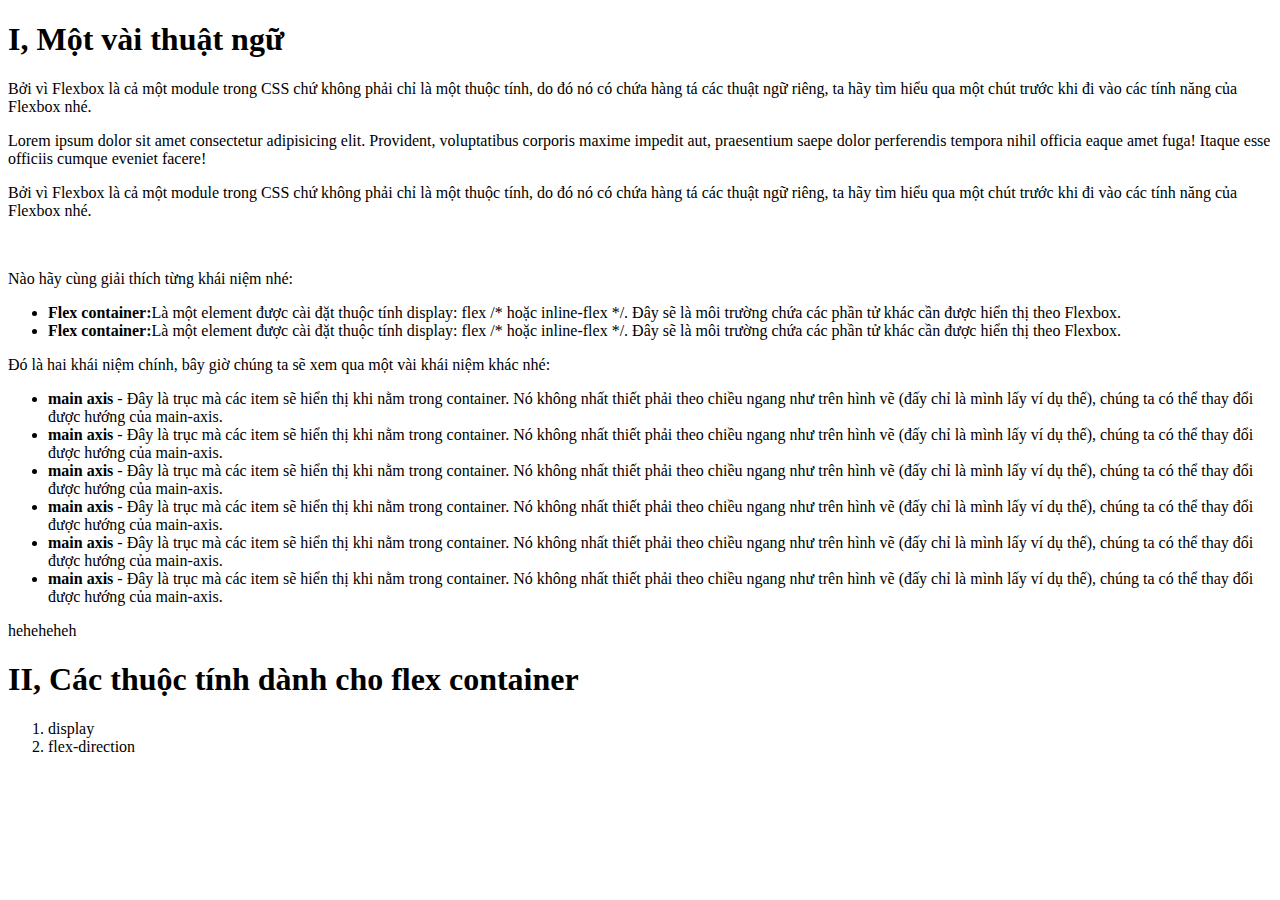
==== Buoi1/index.html @ 420823fb "second changes" ====
<!DOCTYPE html>
<html lang="en">
<head>
    <meta charset="UTF-8">
    <meta name="viewport" content="width=device-width, initial-scale=1.0">
    <title>Document</title>
    <style>
        .section > .description {
            /* background-color: red; */
        }
        .section + p {
            /* background-color: red; */
        }
        .section ~ p {
            /* background-color: blueviolet; */
        }
    </style>
</head>
<body>
    <div id="main" class="container">
        
        <div class="content">
            
            <div class="section">
                <h1 class="subtitle">I, Một vài thuật ngữ</h1>
                <p class="description para1">
                    Bởi vì Flexbox là cả một module trong CSS chứ không phải chỉ là một thuộc tính, do đó nó có chứa hàng tá các thuật ngữ riêng, ta hãy tìm hiểu qua một chút trước khi đi vào các tính năng của Flexbox nhé.
                </p>
                <div>
                    <p class="description sub-para">
                        Lorem ipsum dolor sit amet consectetur adipisicing elit. Provident, voluptatibus corporis maxime impedit aut, praesentium saepe dolor perferendis tempora nihil officia eaque amet fuga! Itaque esse officiis cumque eveniet facere!
                    </p>
                </div>
                <p class="description para2">Bởi vì Flexbox là cả một module trong CSS chứ không phải chỉ là một thuộc tính, do đó nó có chứa hàng tá các thuật ngữ riêng, ta hãy tìm hiểu qua một chút trước khi đi vào các tính năng của Flexbox nhé.</p>
                <img src="https://images.viblo.asia/cbfd1fde-582c-4d2c-b2ed-56a44b1e4994.png" alt="">
                <p>Nào hãy cùng giải thích từng khái niệm nhé:</p>
                <ul>
                    <li><b>Flex container:</b>Là một element được cài đặt thuộc tính display: flex /* hoặc inline-flex */. Đây sẽ là môi trường chứa các phần tử khác cần được hiển thị theo Flexbox.</li>
                    <li><b>Flex container:</b>Là một element được cài đặt thuộc tính display: flex /* hoặc inline-flex */. Đây sẽ là môi trường chứa các phần tử khác cần được hiển thị theo Flexbox.</li>
                </ul>
                <p>Đó là hai khái niệm chính, bây giờ chúng ta sẽ xem qua một vài khái niệm khác nhé:</p>
                <ul>
                    <li><b>main axis </b>- Đây là trục mà các item sẽ hiển thị khi nằm trong container. Nó không nhất thiết phải theo chiều ngang như trên hình vẽ (đấy chỉ là mình lấy ví dụ thế), chúng ta có thể thay đổi được hướng của main-axis.</li>
                    <li><b>main axis </b>- Đây là trục mà các item sẽ hiển thị khi nằm trong container. Nó không nhất thiết phải theo chiều ngang như trên hình vẽ (đấy chỉ là mình lấy ví dụ thế), chúng ta có thể thay đổi được hướng của main-axis.</li>
                    <li><b>main axis </b>- Đây là trục mà các item sẽ hiển thị khi nằm trong container. Nó không nhất thiết phải theo chiều ngang như trên hình vẽ (đấy chỉ là mình lấy ví dụ thế), chúng ta có thể thay đổi được hướng của main-axis.</li>
                    <li><b>main axis </b>- Đây là trục mà các item sẽ hiển thị khi nằm trong container. Nó không nhất thiết phải theo chiều ngang như trên hình vẽ (đấy chỉ là mình lấy ví dụ thế), chúng ta có thể thay đổi được hướng của main-axis.</li>
                    <li><b>main axis </b>- Đây là trục mà các item sẽ hiển thị khi nằm trong container. Nó không nhất thiết phải theo chiều ngang như trên hình vẽ (đấy chỉ là mình lấy ví dụ thế), chúng ta có thể thay đổi được hướng của main-axis.</li>
                    <li><b>main axis </b>- Đây là trục mà các item sẽ hiển thị khi nằm trong container. Nó không nhất thiết phải theo chiều ngang như trên hình vẽ (đấy chỉ là mình lấy ví dụ thế), chúng ta có thể thay đổi được hướng của main-axis.</li>
                </ul>
            </div>
            <p>heheheheh</p>
            <div>
                <h1 class="subtitle">II, Các thuộc tính dành cho flex container</h1>
                <ol>
                    <li> display</li>
                    <li> flex-direction</li>

                </ol>
            </div>
        </div>
    </div>
</body>
</html>
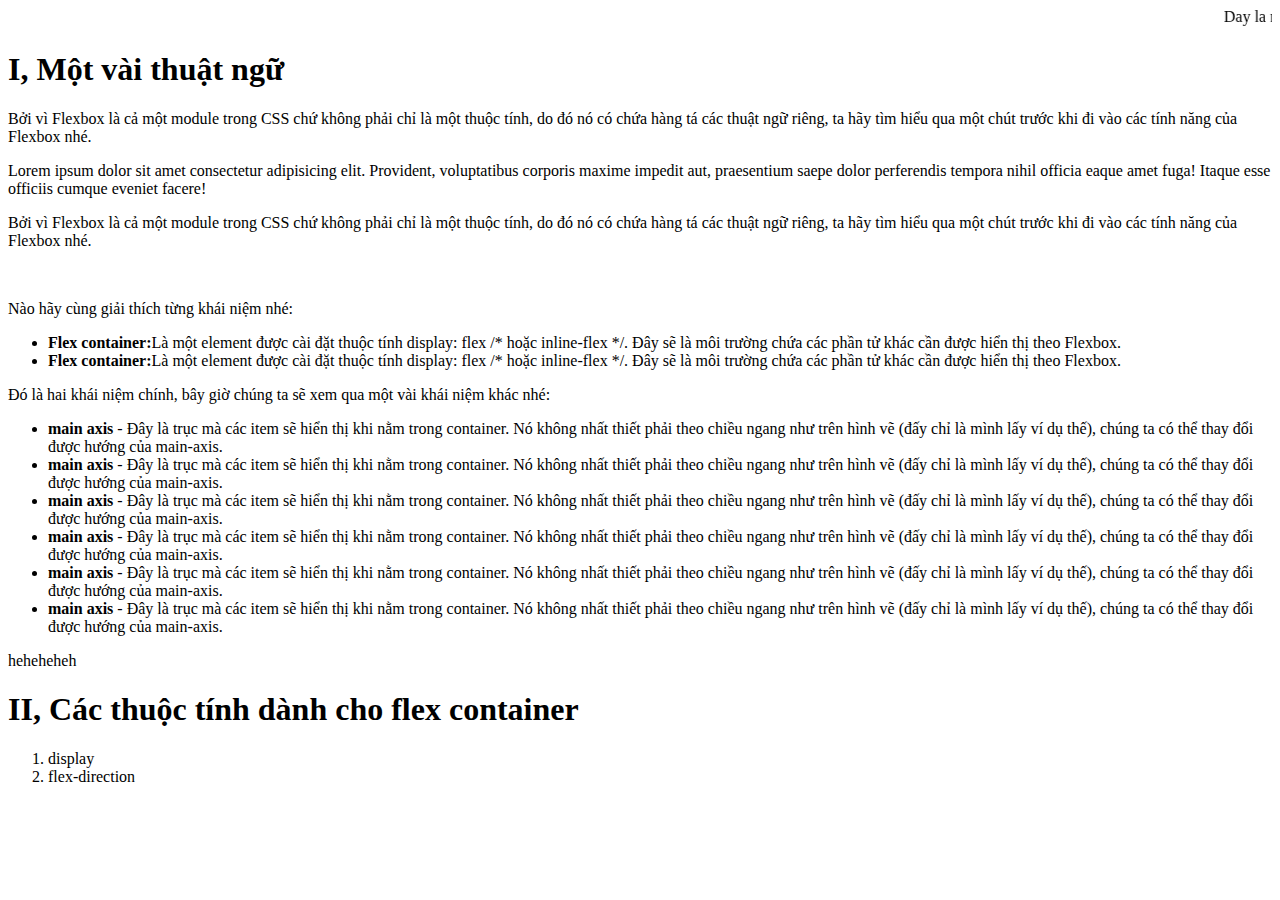
==== commit 7780b519: "third commit" ====
--- a/Buoi1/index.html
+++ b/Buoi1/index.html
@@ -19,6 +19,11 @@
 <body>
     <div id="main" class="container">
         
+        <marquee>
+            Day la mot cai dialog nho heheheheehe
+            heheheheh
+            -QUHpGlR9Pr5BQekaVMZffx6DTDBImzhfWgnTqVYornfUPvzVVXPq96H23Pcp
+        </marquee>
         <div class="content">
             
             <div class="section">
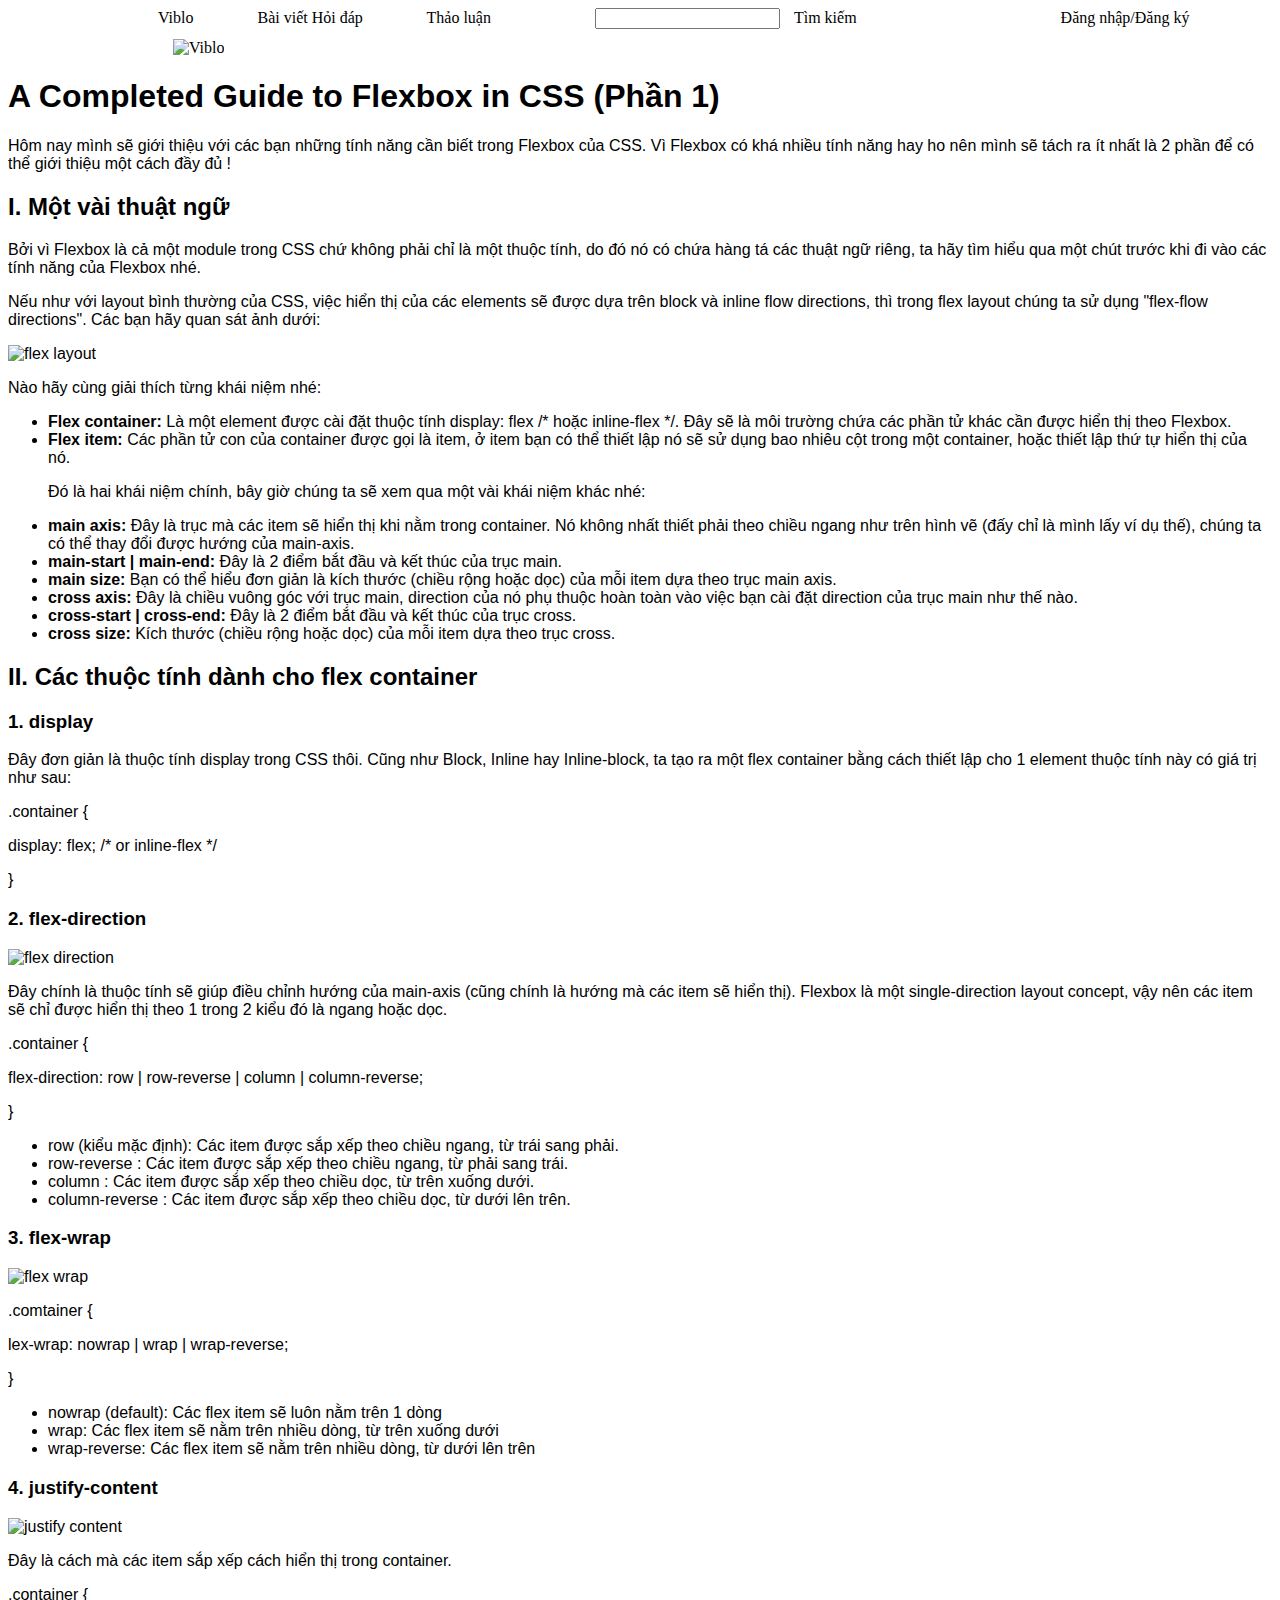
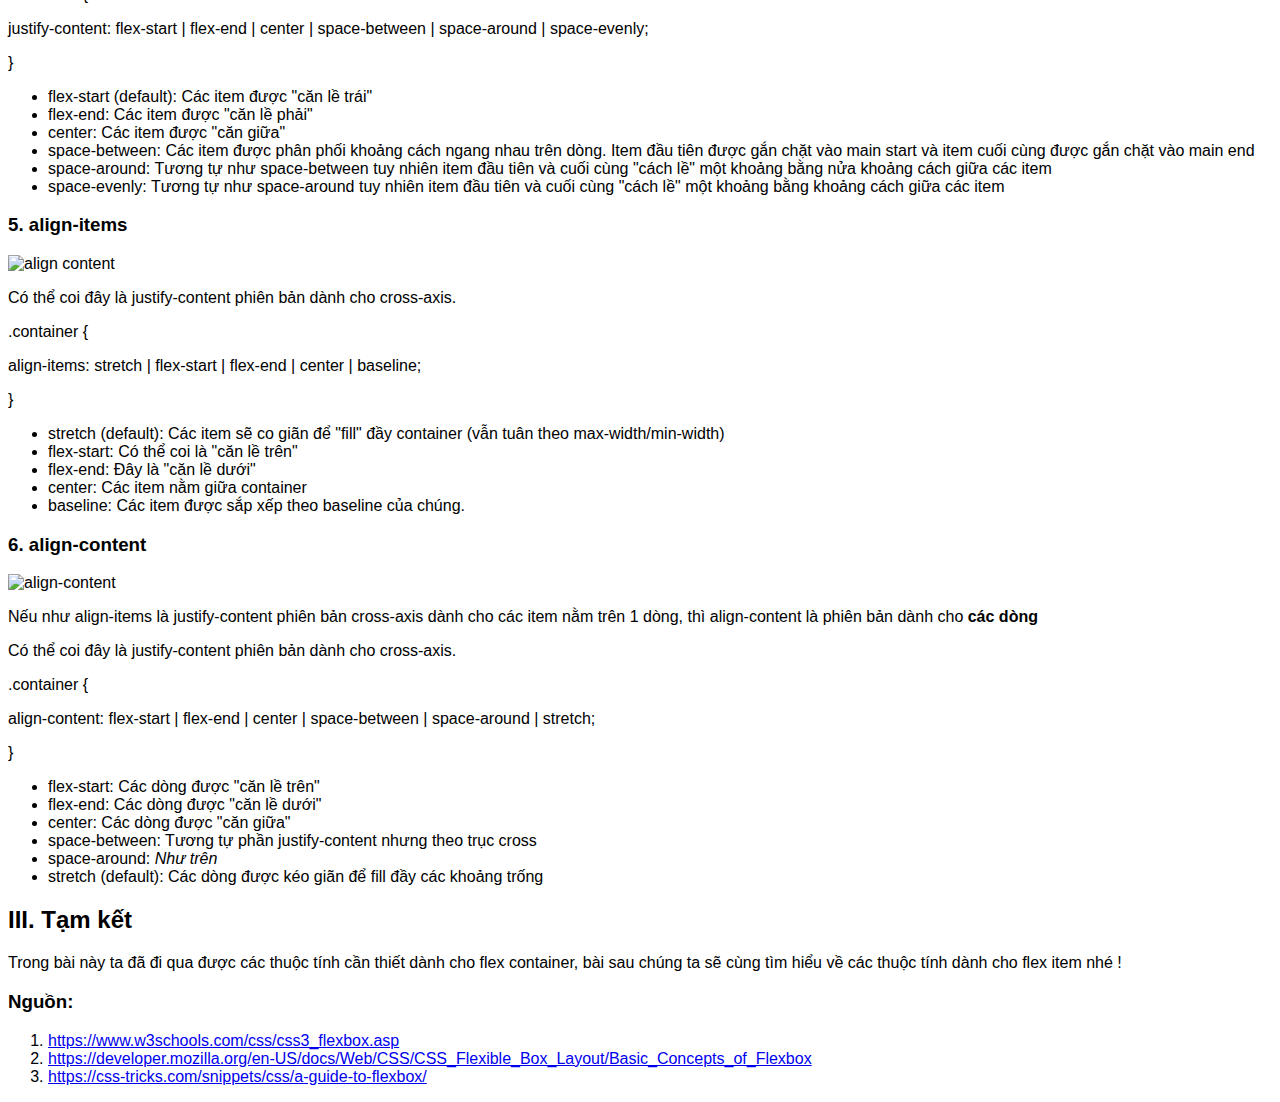
==== commit 9e7c4a57: "buoi 2" ====
--- a/Buoi1/index.html
+++ b/Buoi1/index.html
@@ -3,66 +3,178 @@
 <head>
     <meta charset="UTF-8">
     <meta name="viewport" content="width=device-width, initial-scale=1.0">
-    <title>Document</title>
-    <style>
-        .section > .description {
-            /* background-color: red; */
-        }
-        .section + p {
-            /* background-color: red; */
-        }
-        .section ~ p {
-            /* background-color: blueviolet; */
-        }
-    </style>
+    <title>A Completed Guide to Flexbox in CSS (Phần 1)</title>
 </head>
 <body>
-    <div id="main" class="container">
-        
-        <marquee>
-            Day la mot cai dialog nho heheheheehe
-            heheheheh
-            -QUHpGlR9Pr5BQekaVMZffx6DTDBImzhfWgnTqVYornfUPvzVVXPq96H23Pcp
-        </marquee>
-        <div class="content">
-            
-            <div class="section">
-                <h1 class="subtitle">I, Một vài thuật ngữ</h1>
-                <p class="description para1">
-                    Bởi vì Flexbox là cả một module trong CSS chứ không phải chỉ là một thuộc tính, do đó nó có chứa hàng tá các thuật ngữ riêng, ta hãy tìm hiểu qua một chút trước khi đi vào các tính năng của Flexbox nhé.
+    <div style="font-family: cambria;">
+        <span style="margin-left: 150px;margin-right: 60px;">Viblo</span>
+        <span style="margin-right: 60;">Bài viết</span>
+        <span style="margin-right: 60px;">Hỏi đáp</span>
+        <Span style="margin-right: 100px;">Thảo luận</Span>
+        <input type="text">
+        <unp style="margin-left: 10px;">Tìm kiếm</unp>
+        <unp style="margin-left: 200px;">Đăng nhập/Đăng ký</unp>
+    </div>
+    <div style="margin-top: 10px; margin-left:165px;">
+       <img src="https://images.viblo.asia/full/2ea73483-c88e-4a1e-bcf5-d889a15998a8.png" alt="Viblo" height="170px">
+    </div> 
+    <div style="font-family: arial;">
+        <h1>A Completed Guide to Flexbox in CSS (Phần 1)</h1>
+            <p>Hôm nay mình sẽ giới thiệu với các bạn những tính năng cần biết trong Flexbox của CSS.
+                Vì Flexbox có khá nhiều tính năng hay ho nên mình sẽ tách ra ít nhất là 2 phần để có thể giới thiệu một cách đầy đủ !</p>
+        <h2>I. Một vài thuật ngữ</h2>
+            <p>Bởi vì Flexbox là cả một module trong CSS chứ không phải chỉ là một thuộc tính,
+                do đó nó có chứa hàng tá các thuật ngữ riêng, ta hãy tìm hiểu qua một chút trước khi đi vào các tính năng của Flexbox nhé.</p>
+            <p>Nếu như với layout bình thường của CSS, việc hiển thị của các elements sẽ được dựa trên block và inline flow directions, 
+                thì trong flex layout chúng ta sử dụng "flex-flow directions". Các bạn hãy quan sát ảnh dưới:</p>
+            <img src="https://images.viblo.asia/cbfd1fde-582c-4d2c-b2ed-56a44b1e4994.png" alt="flex layout" width="520px%">
+            <p>Nào hãy cùng giải thích từng khái niệm nhé:</p>
+                <ul>
+                    <li>
+                        <b>Flex container:</b> 
+                        Là một element được cài đặt thuộc tính display: flex /* hoặc inline-flex */.
+                        Đây sẽ là môi trường chứa các phần tử khác cần được hiển thị theo Flexbox.
+                    </li>
+                    <li>
+                        <b>Flex item:</b> 
+                        Các phần tử con của container được gọi là item,
+                        ở item bạn có thể thiết lập nó sẽ sử dụng bao nhiêu cột trong một container, 
+                        hoặc thiết lập thứ tự hiển thị của nó.
+                    </li>
+            <p>Đó là hai khái niệm chính, bây giờ chúng ta sẽ xem qua một vài khái niệm khác nhé:</p>
+                    <li>
+                        <b>main axis:</b> 
+                        Đây là trục mà các item sẽ hiển thị khi nằm trong container. 
+                        Nó không nhất thiết phải theo chiều ngang như trên hình vẽ (đấy chỉ là mình lấy ví dụ thế), 
+                        chúng ta có thể thay đổi được hướng của main-axis.
+                    </li>
+                    <li>
+                        <b>main-start | main-end:</b> 
+                        Đây là 2 điểm bắt đầu và kết thúc của trục main.
+                    </li>
+                    <li>
+                        <b>main size:</b> 
+                        Bạn có thể hiểu đơn giản là kích thước 
+                        (chiều rộng hoặc dọc) của mỗi item dựa theo trục main axis.
+                    </li>
+                    <li>
+                        <b>cross axis:</b> 
+                        Đây là chiều vuông góc với trục main, 
+                        direction của nó phụ thuộc hoàn toàn vào việc bạn cài đặt direction của trục main như thế nào.
+                    </li>
+                    <li>
+                        <b>cross-start | cross-end:</b>
+                        Đây là 2 điểm bắt đầu và kết thúc của trục cross.
+                    </li>
+                    <li>
+                        <b>cross size:</b>
+                        Kích thước (chiều rộng hoặc dọc) của mỗi item dựa theo trục cross.
+                    </li>
+                </ul>
+        <h2>II. Các thuộc tính dành cho flex container</h2>
+            <h3>1. display</h3>
+                <p>
+                Đây đơn giản là thuộc tính display trong CSS thôi. 
+                Cũng như Block, Inline hay Inline-block, 
+                ta tạo ra một flex container bằng cách thiết lập cho 1 element thuộc tính này có giá trị như sau:
                 </p>
-                <div>
-                    <p class="description sub-para">
-                        Lorem ipsum dolor sit amet consectetur adipisicing elit. Provident, voluptatibus corporis maxime impedit aut, praesentium saepe dolor perferendis tempora nihil officia eaque amet fuga! Itaque esse officiis cumque eveniet facere!
-                    </p>
-                </div>
-                <p class="description para2">Bởi vì Flexbox là cả một module trong CSS chứ không phải chỉ là một thuộc tính, do đó nó có chứa hàng tá các thuật ngữ riêng, ta hãy tìm hiểu qua một chút trước khi đi vào các tính năng của Flexbox nhé.</p>
-                <img src="https://images.viblo.asia/cbfd1fde-582c-4d2c-b2ed-56a44b1e4994.png" alt="">
-                <p>Nào hãy cùng giải thích từng khái niệm nhé:</p>
+                <p>.container {</p>
+                <p>    display: flex; /* or inline-flex */</p>
+                <p>}</p>
+            <h3>2. flex-direction</h3>
+                <img src="https://images.viblo.asia/4129cabc-a5c7-4e14-ae31-8216e6ef6916.png" alt="flex direction" width="500px">
+                <p>
+                    Đây chính là thuộc tính sẽ giúp điều chỉnh hướng của main-axis 
+                    (cũng chính là hướng mà các item sẽ hiển thị). 
+                    Flexbox là một single-direction layout concept, 
+                    vậy nên các item sẽ chỉ được hiển thị theo 1 trong 2 kiểu đó là ngang hoặc dọc.
+                </p>
+                <p>.container {</p>
+                <p>flex-direction: row | row-reverse | column | column-reverse;</p>
+                <p>}</p>
                 <ul>
-                    <li><b>Flex container:</b>Là một element được cài đặt thuộc tính display: flex /* hoặc inline-flex */. Đây sẽ là môi trường chứa các phần tử khác cần được hiển thị theo Flexbox.</li>
-                    <li><b>Flex container:</b>Là một element được cài đặt thuộc tính display: flex /* hoặc inline-flex */. Đây sẽ là môi trường chứa các phần tử khác cần được hiển thị theo Flexbox.</li>
+                    <li>row (kiểu mặc định): Các item được sắp xếp theo chiều ngang, từ trái sang phải.</li>
+                    <li>row-reverse : Các item được sắp xếp theo chiều ngang, từ phải sang trái.</li>
+                    <li>column : Các item được sắp xếp theo chiều dọc, từ trên xuống dưới.</li>
+                    <li>column-reverse : Các item được sắp xếp theo chiều dọc, từ dưới lên trên.</li>
                 </ul>
-                <p>Đó là hai khái niệm chính, bây giờ chúng ta sẽ xem qua một vài khái niệm khác nhé:</p>
+            <h3>3. flex-wrap</h3>
+                <img src="https://images.viblo.asia/e1464e5c-18b6-4c76-8da0-399a69aa4590.png" alt="flex wrap" width="500px%">
+                <p>.comtainer {</p>
+                <p>lex-wrap: nowrap | wrap | wrap-reverse;</p>
+                <p>}</p>
                 <ul>
-                    <li><b>main axis </b>- Đây là trục mà các item sẽ hiển thị khi nằm trong container. Nó không nhất thiết phải theo chiều ngang như trên hình vẽ (đấy chỉ là mình lấy ví dụ thế), chúng ta có thể thay đổi được hướng của main-axis.</li>
-                    <li><b>main axis </b>- Đây là trục mà các item sẽ hiển thị khi nằm trong container. Nó không nhất thiết phải theo chiều ngang như trên hình vẽ (đấy chỉ là mình lấy ví dụ thế), chúng ta có thể thay đổi được hướng của main-axis.</li>
-                    <li><b>main axis </b>- Đây là trục mà các item sẽ hiển thị khi nằm trong container. Nó không nhất thiết phải theo chiều ngang như trên hình vẽ (đấy chỉ là mình lấy ví dụ thế), chúng ta có thể thay đổi được hướng của main-axis.</li>
-                    <li><b>main axis </b>- Đây là trục mà các item sẽ hiển thị khi nằm trong container. Nó không nhất thiết phải theo chiều ngang như trên hình vẽ (đấy chỉ là mình lấy ví dụ thế), chúng ta có thể thay đổi được hướng của main-axis.</li>
-                    <li><b>main axis </b>- Đây là trục mà các item sẽ hiển thị khi nằm trong container. Nó không nhất thiết phải theo chiều ngang như trên hình vẽ (đấy chỉ là mình lấy ví dụ thế), chúng ta có thể thay đổi được hướng của main-axis.</li>
-                    <li><b>main axis </b>- Đây là trục mà các item sẽ hiển thị khi nằm trong container. Nó không nhất thiết phải theo chiều ngang như trên hình vẽ (đấy chỉ là mình lấy ví dụ thế), chúng ta có thể thay đổi được hướng của main-axis.</li>
+                    <li>nowrap (default): Các flex item sẽ luôn nằm trên 1 dòng</li>
+                    <li>wrap: Các flex item sẽ nằm trên nhiều dòng, từ trên xuống dưới</li>
+                    <li>wrap-reverse: Các flex item sẽ nằm trên nhiều dòng, từ dưới lên trên</li>
                 </ul>
-            </div>
-            <p>heheheheh</p>
-            <div>
-                <h1 class="subtitle">II, Các thuộc tính dành cho flex container</h1>
+            <h3>4. justify-content</h3>
+                <img src="https://images.viblo.asia/26b70b28-1b8c-4ea1-b2b5-49e549566070.png" alt="justify content" width="450px">
+                <p>Đây là cách mà các item sắp xếp cách hiển thị trong container.</p>
+                <p>.container {</p>
+                <p>justify-content: flex-start | flex-end | center | space-between | space-around | space-evenly;</p>
+                <p>}</p>
+                <ul>
+                    <li>flex-start (default): Các item được "căn lề trái"</li>
+                    <li>flex-end: Các item được "căn lề phải"</li>
+                    <li>center: Các item được "căn giữa"</li>
+                    <li>
+                        space-between: Các item được phân phối khoảng cách ngang nhau trên dòng. 
+                        Item đầu tiên được gắn chặt vào main start và item cuối cùng được gắn chặt vào main end
+                    </li>
+                    <li>
+                        space-around: Tương tự như space-between tuy nhiên item đầu tiên 
+                        và cuối cùng "cách lề" một khoảng bằng nửa khoảng cách giữa các item
+                    </li>
+                    <li>
+                        space-evenly: Tương tự như space-around tuy nhiên item đầu tiên 
+                        và cuối cùng "cách lề" một khoảng bằng khoảng cách giữa các item
+                    </li>
+                </ul>
+            <h3>5. align-items</h3>
+                <img src="https://images.viblo.asia/793009f7-e87b-4ec9-9bb7-7523229a89dd.png" alt="align content" width="450px">
+                <p>Có thể coi đây là justify-content phiên bản dành cho cross-axis.</p>
+                <p>.container {</p>
+                <p> align-items: stretch | flex-start | flex-end | center | baseline;</p>
+                <p>}</p>
+                <ul>
+                    <li>stretch (default): Các item sẽ co giãn để "fill" đầy container (vẫn tuân theo max-width/min-width)</li>
+                    <li>flex-start: Có thể coi là "căn lề trên"</li>
+                    <li>flex-end: Đây là "căn lề dưới"</li>
+                    <li>center: Các item nằm giữa container</li>
+                    <li>baseline: Các item được sắp xếp theo baseline của chúng.</li>
+                </ul>
+            <h3>6. align-content</h3>
+                <img src="https://images.viblo.asia/51a0934c-0204-4892-a771-1040ebe64838.png" alt="align-content" width="450px">
+                <p>
+                    Nếu như align-items là justify-content phiên bản cross-axis dành cho các item nằm trên 1 dòng, 
+                    thì align-content là phiên bản dành cho
+                    <b>các dòng</b>
+                </p>
+                <p>Có thể coi đây là justify-content phiên bản dành cho cross-axis.</p>
+                <p>.container {</p>
+                <p>  align-content: flex-start | flex-end | center | space-between | space-around | stretch;</p>
+                <p>}</p>
+                <ul>
+                    <li>flex-start: Các dòng được "căn lề trên"</li>
+                    <li>flex-end: Các dòng được "căn lề dưới"</li>
+                    <li>center: Các dòng được "căn giữa"</li>
+                    <li>space-between: Tương tự phần justify-content nhưng theo trục cross</li>
+                    <li>space-around: <i>Như trên</i></li>
+                    <li>stretch (default): Các dòng được kéo giãn để fill đầy các khoảng trống</li>
+                </ul>
+        <h2>III. Tạm kết</h2>
+            <p>
+                Trong bài này ta đã đi qua được các thuộc tính cần thiết dành cho flex container, 
+                bài sau chúng ta sẽ cùng tìm hiểu về các thuộc tính dành cho flex item nhé !</p>
+            <h3>Nguồn:</h3>
                 <ol>
-                    <li> display</li>
-                    <li> flex-direction</li>
-
+                    <li><a href="https://www.w3schools.com/css/css3_flexbox.asp">https://www.w3schools.com/css/css3_flexbox.asp</a></li>
+                    <li><a href="https://developer.mozilla.org/en-US/docs/Web/CSS/CSS_Flexible_Box_Layout/Basic_Concepts_of_Flexbox">
+                        https://developer.mozilla.org/en-US/docs/Web/CSS/CSS_Flexible_Box_Layout/Basic_Concepts_of_Flexbox</a>
+                    </li>
+                    <li><a href="https://css-tricks.com/snippets/css/a-guide-to-flexbox/">https://css-tricks.com/snippets/css/a-guide-to-flexbox/</a></li>
                 </ol>
-            </div>
-        </div>
     </div>
 </body>
 </html>